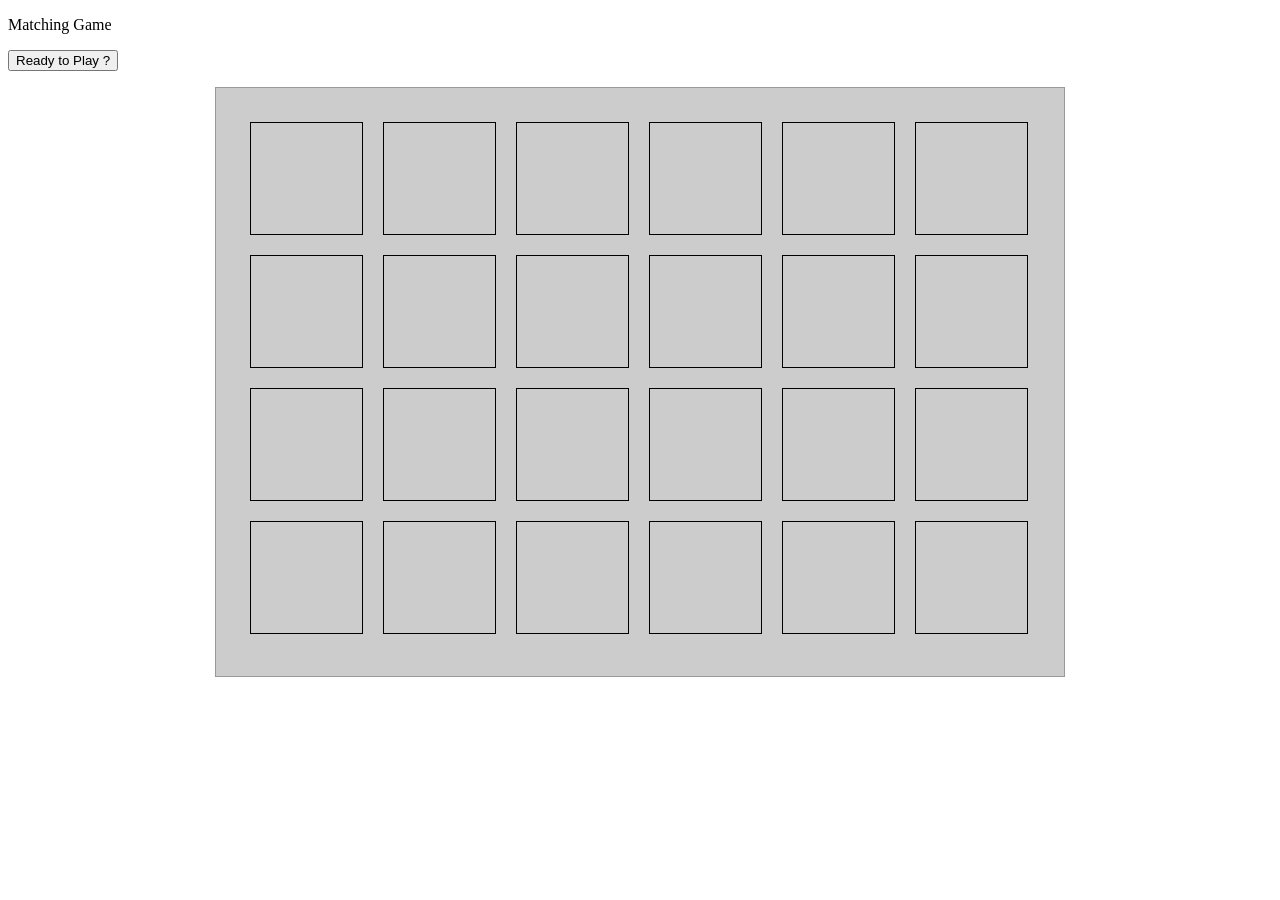
==== matching_game.html @ 1672c8dc "Finished part 1. Need some work on part 2 and part 3." ====
<!DOCTYPE html>
<html>

<head>
    <link rel="stylesheet" href="style.css">
</head>

<body>

    <p>Matching Game</p>

    <button id="plButton">Ready to Play ?</button>

    <p id="demo"></p>

    <script>
        document.getElementById("plButton").addEventListener("click", displayInfo);


        function displayInfo() {
            document.getElementById("demo").innerHTML = "Welcome to Matching Game. \n You must remember and match the pictures accordingly to win the game.";
        }

        var memory_array = ['1', '1', '2', '2', '3', '3', '4', '4', '5', '5', '6', '6', '7', '7', '8', '8', '9', '9', '10', '10', '11', '11', '12', '12'];
        var memory_values = [];
        var memory_tile_ids = [];
        var tiles_flipped = 0;

        Array.prototype.memory_tile_shuffle = function() {
            var i = this.length,
                j, temp;
            while (--i > 0) {
                j = Math.floor(Math.random() * (i + 1));
                temp = this[j];
                this[j] = this[i];
                this[i] = temp;
            }
        }

        function reloadBoard() {
            tiles_flipped = 0;
            var output = '';
            memory_array.memory_tile_shuffle();
            for (var i = 0; i < memory_array.length; i++) {
                output += '<div id="tile_' + i + '" onclick="memoryFlipTile(this,\'' + memory_array[i] + '\')"></div>';
            }
            document.getElementById('memory_board').innerHTML = output;
        }

        function memoryFlipTile(tile, value) {
            if (tile.innerHTML == "" && memory_values.length < 2) {
                tile.style.background = '#FFF';
                tile.innerHTML = value;
                if (memory_values.length == 0) {
                    memory_values.push(value);
                    memory_tile_ids.push(tile.id);
                } else if (memory_values.length == 1) {
                    memory_values.push(value);
                    memory_tile_ids.push(tile.id);
                    if (memory_values[0] == memory_values[1]) {
                        tiles_flipped += 2;

                        memory_values = [];
                        memory_tile_ids = [];
                        if (tiles_flipped == memory_array.length) {
                            alert("Board cleared... generating new board");
                            document.getElementById('memory_board').innerHTML = "";
                            reloadBoard();
                        }
                    } else {
                        function flip2Back() {
                            var tile_1 = document.getElementById(memory_tile_ids[0]);
                            var tile_2 = document.getElementById(memory_tile_ids[1]);
                            tile_1.style.background = 'url(tile_bg.jpg) no-repeat';
                            tile_1.innerHTML = "";
                            tile_2.style.background = 'url(tile_bg.jpg) no-repeat';
                            tile_2.innerHTML = "";
                            memory_values = [];
                            memory_tile_ids = [];
                        }
                        setTimeout(flip2Back, 700);
                    }
                }
            }
        }
    </script>
    <div id="memory_board"></div>
    <script>
        reloadBoard();
    </script>
</body>

</html>
---- style.css ----
div#memory_board {
    background: #CCC;
    border: #999 1px solid;
    width: 800px;
    height: 540px;
    padding: 24px;
    margin: 0px auto;
}

div#memory_board>div {
    background: url(tile_bg.jpg) no-repeat;
    border: #000 1px solid;
    width: 71px;
    height: 71px;
    float: left;
    margin: 10px;
    padding: 20px;
    font-size: 64px;
    cursor: pointer;
    text-align: center;
}

div {
    width: 100px;
    height: 100px;
    background: red;
    position: relative;
    -webkit-animation: mymove 120s;
    -webkit-animation-play-state: paused;
    animation: mymove 120s;
    animation-play-state: paused;
}

@-webkit-keyframes mymove {
    from {
        left: 0px;
    }
    to {
        left: 100px;
    }
}

@keyframes mymove {
    from {
        left: 0px;
    }
    to {
        left: 100px;
    }
}
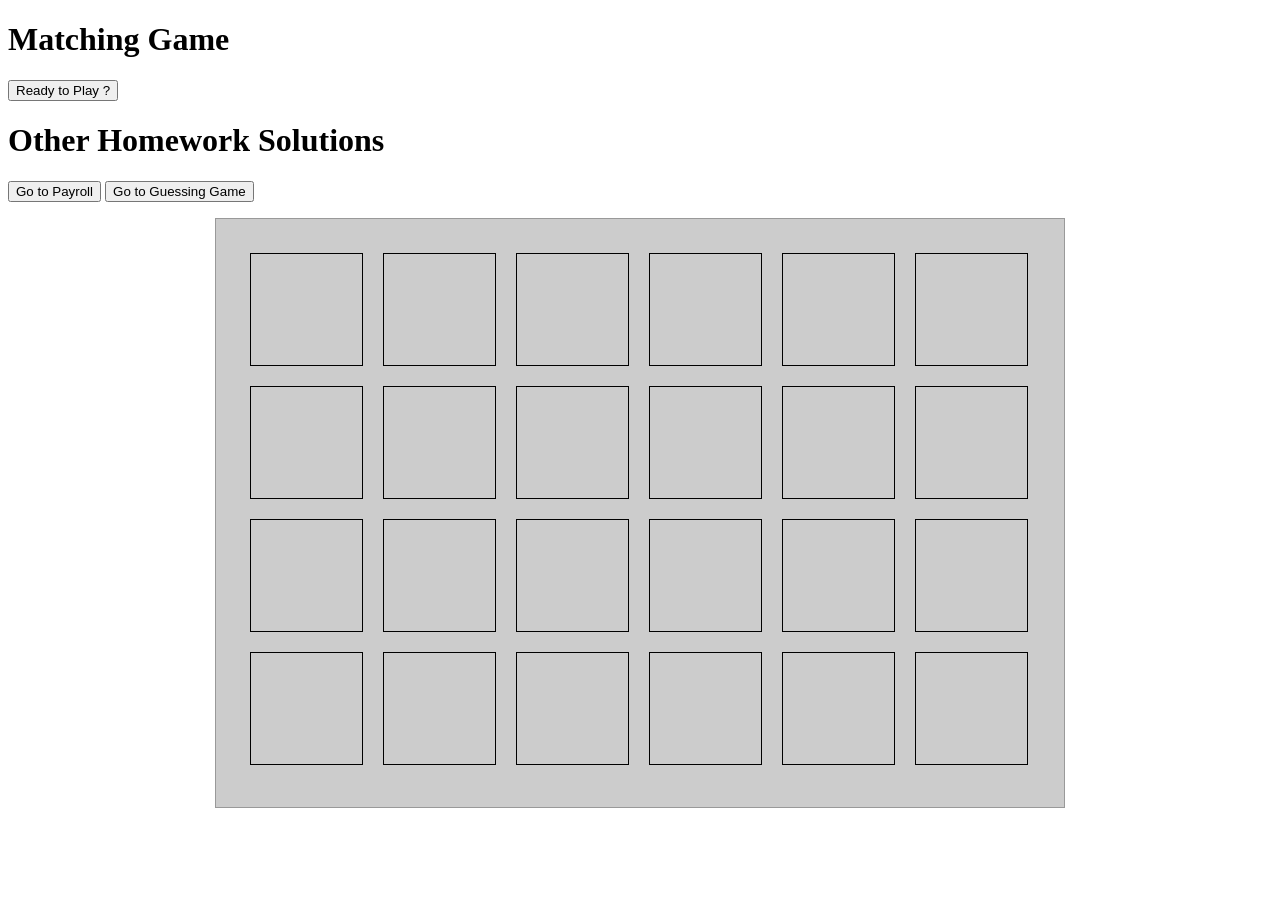
==== commit f4be80f7: "Finished Guessing game, updated matching game and index." ====
--- a/matching_game.html
+++ b/matching_game.html
@@ -6,10 +6,10 @@
 </head>
 
 <body>
-
-    <p>Matching Game</p>
-
-    <button id="plButton">Ready to Play ?</button>
+    <p class="header">
+        <h1>Matching Game</h1>
+        <button id="plButton">Ready to Play ?</button>
+    </p>
 
     <p id="demo"></p>
 
@@ -25,6 +25,7 @@
         var memory_values = [];
         var memory_tile_ids = [];
         var tiles_flipped = 0;
+        var tile = [];
 
         Array.prototype.memory_tile_shuffle = function() {
             var i = this.length,
@@ -35,6 +36,7 @@
                 this[j] = this[i];
                 this[i] = temp;
             }
+
         }
 
         function reloadBoard() {
@@ -84,6 +86,11 @@
             }
         }
     </script>
+    <p class="hwLinks">
+        <h1> Other Homework Solutions </h1>
+        <button onclick="document.location='index.html'">Go to Payroll</button>
+        <button onclick="document.location='guessing_game.html'">Go to Guessing Game</button>
+    </p>
     <div id="memory_board"></div>
     <script>
         reloadBoard();
--- a/style.css
+++ b/style.css
@@ -31,6 +31,13 @@
     animation-play-state: paused;
 }
 
+.hwLinks,
+.header {
+    text-align: center;
+    margin-left: auto;
+    margin-right: auto;
+}
+
 @-webkit-keyframes mymove {
     from {
         left: 0px;
